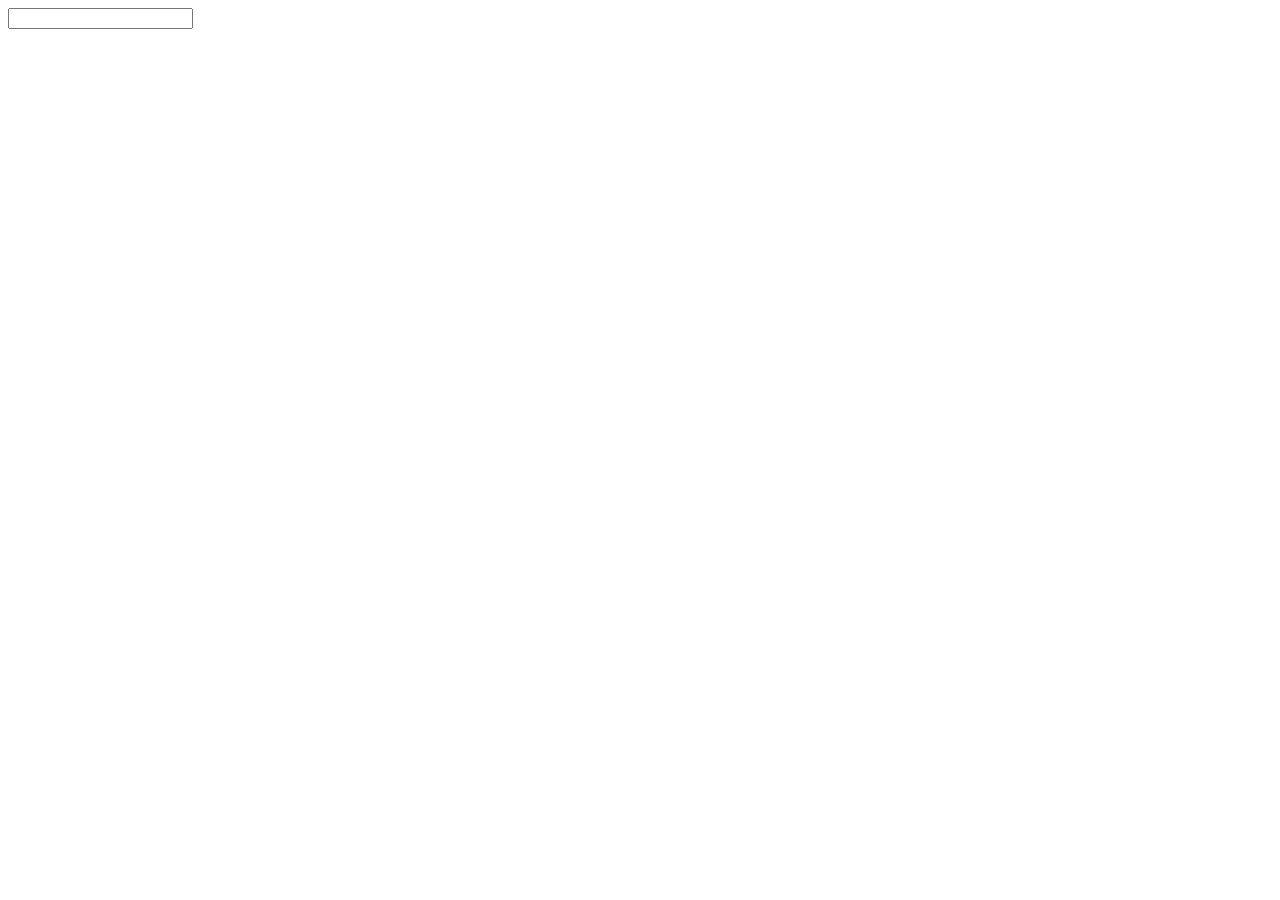
==== Lektion 11/WebContent/dawa.html @ 4dbf743d "Addresse autocomplete" ====
<!DOCTYPE html>
<html>
<head>
<meta charset="UTF-8">
<title>DAWA example</title>
<script src="jquery-3.1.1.js"></script>
<script src="dawa.js"></script>
</head>
<body>
<input type="text" id="input" onkeyup="loadAddresses(); " list="datalist">

<div id="output">
<datalist id="datalist">
</datalist>

</div>

</body>
</html>
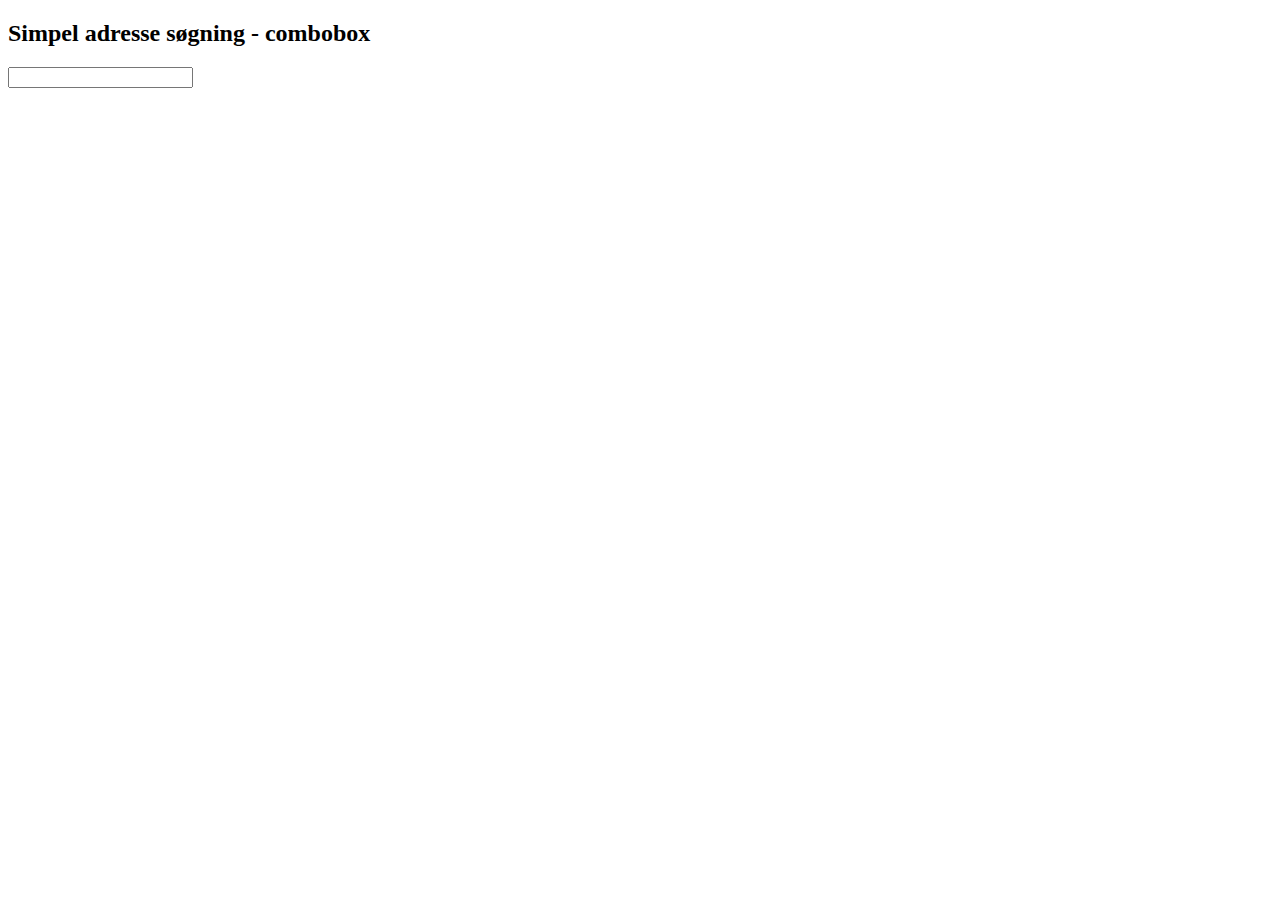
==== commit 8fcbc34d: "clean up" ====
--- a/Lektion 11/WebContent/dawa.html
+++ b/Lektion 11/WebContent/dawa.html
@@ -7,13 +7,12 @@
 <script src="dawa.js"></script>
 </head>
 <body>
+<h2>Simpel adresse søgning - combobox</h2>
 <input type="text" id="input" onkeyup="loadAddresses(); " list="datalist">
-
 <div id="output">
 <datalist id="datalist">
+<!-- List of streets from DAWA -->
 </datalist>
-
 </div>
-
 </body>
 </html>